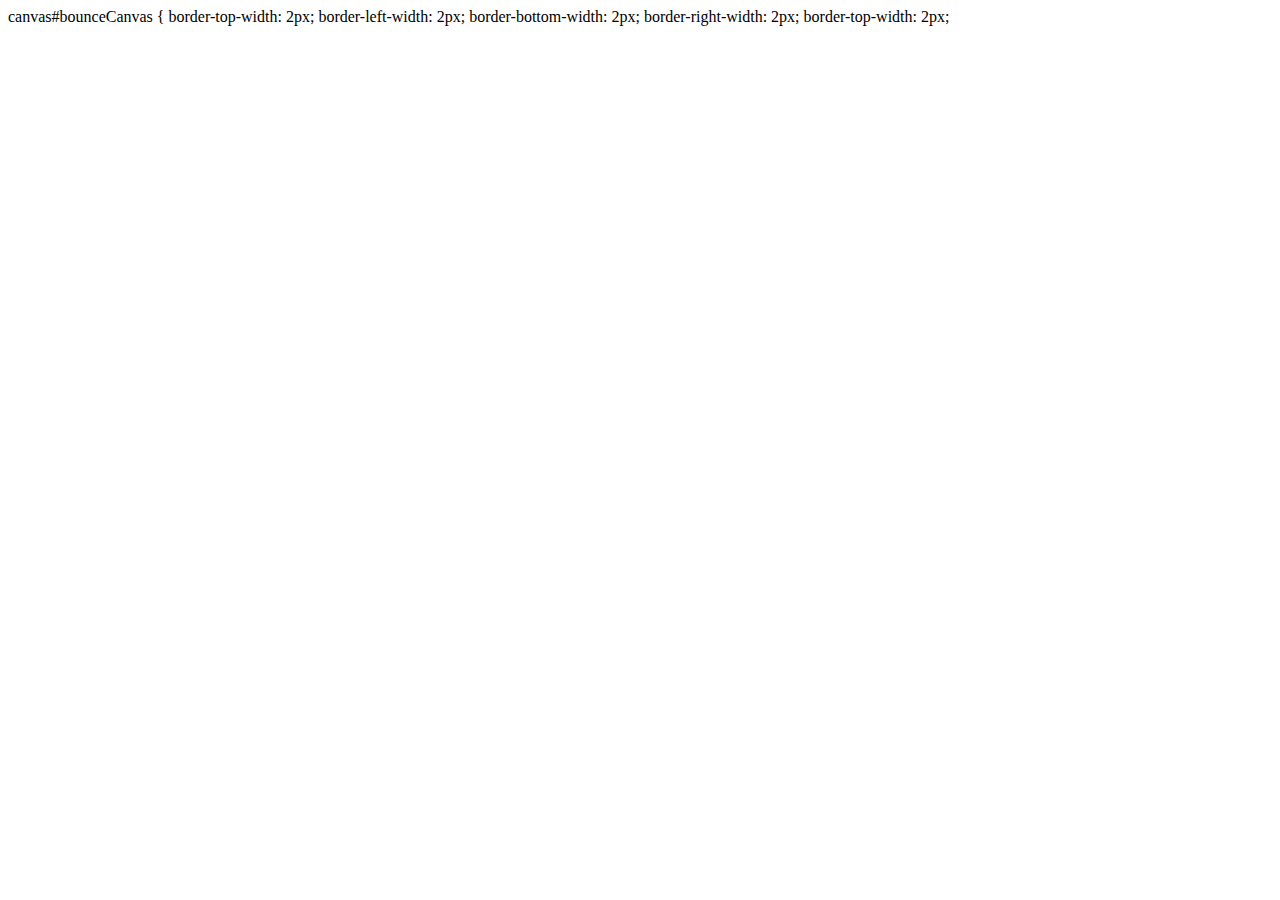
==== bounce.html @ bb14fa04 "Create bounce.html" ====
<!doctype html5>
<html>
  <head>
    <title>bouncing Balls </title>
    <script type="text/javascript">
      // Time in milliseconds before next refresh 
      var rerfresh_Time = 10;
      //Width and height of canvas 
      var CANVAS_WIDTH = 500;
      var CANVAS_HEIGHT = 300;
      // Radius of the ball 
      var BALL_radius = 10;
      // Color of the ball 
      var BALL_COLOR = "#0000ff";
      // The x and y position of the ball. Start in the center
      var ballX = CANVAS_WIDTH / 2;
      var ballx = CANVAS_HEIGHT / 2;
      // The current speed of the ball 
      var dx =1;
      var dx =5;
      /**
      *This function takes a 2d canvas context and draws a ball on it at ballX ballY
      * of radius BALL_RADIUS and color BALL_COLOR.
      */
      function drawBall(context) {
        // Move the ball 
        ballX = ballX + dx;
        ballY = bally + dx;
        // If  we've hit the left or right, turn around 
        if  (ballX > CANVAS_WIDTH || ballX < 0) {
         dx = -dx;
         {
         // If we've hit the top or bottom,turn aroound
         if (ballY > CANVAS_HEIGHT || BALLY < 0) {
            dy =-dy;
          {
          // Actually draw the ball 
          context.beginParth();
          context.fillStylke = BALL_COLOR;
          context.arc(ballX, BallY, BALL_RADIUS, 0, 2 8 Math.PI, true);
          context.closePath();
          context.fill();
         {
         /**
          * This function is meant to be the refreshing drawing function.it gets the
          * appropriate 2d canvas context, clears it, and delegates to the  various 
          * things that are to be drawn.
          */
         function draw() {
          var context = bouncecanvas.getContext('2d);
          context.clearRect(0, 0, CANVAS_WIDTH, CANVAS_HEIGHT);
          drawbvall(context);
         {
         //Redraw the canvas every REFRESH_TIME milliseconds
         setInterval(deraw, REFESH_TIME);
        </script>
        </style>
         canvas#bounceCanvas {
          border-top-width: 2px;
          border-left-width: 2px;
          border-bottom-width: 2px;
          border-right-width: 2px;
          border-top-width: 2px;
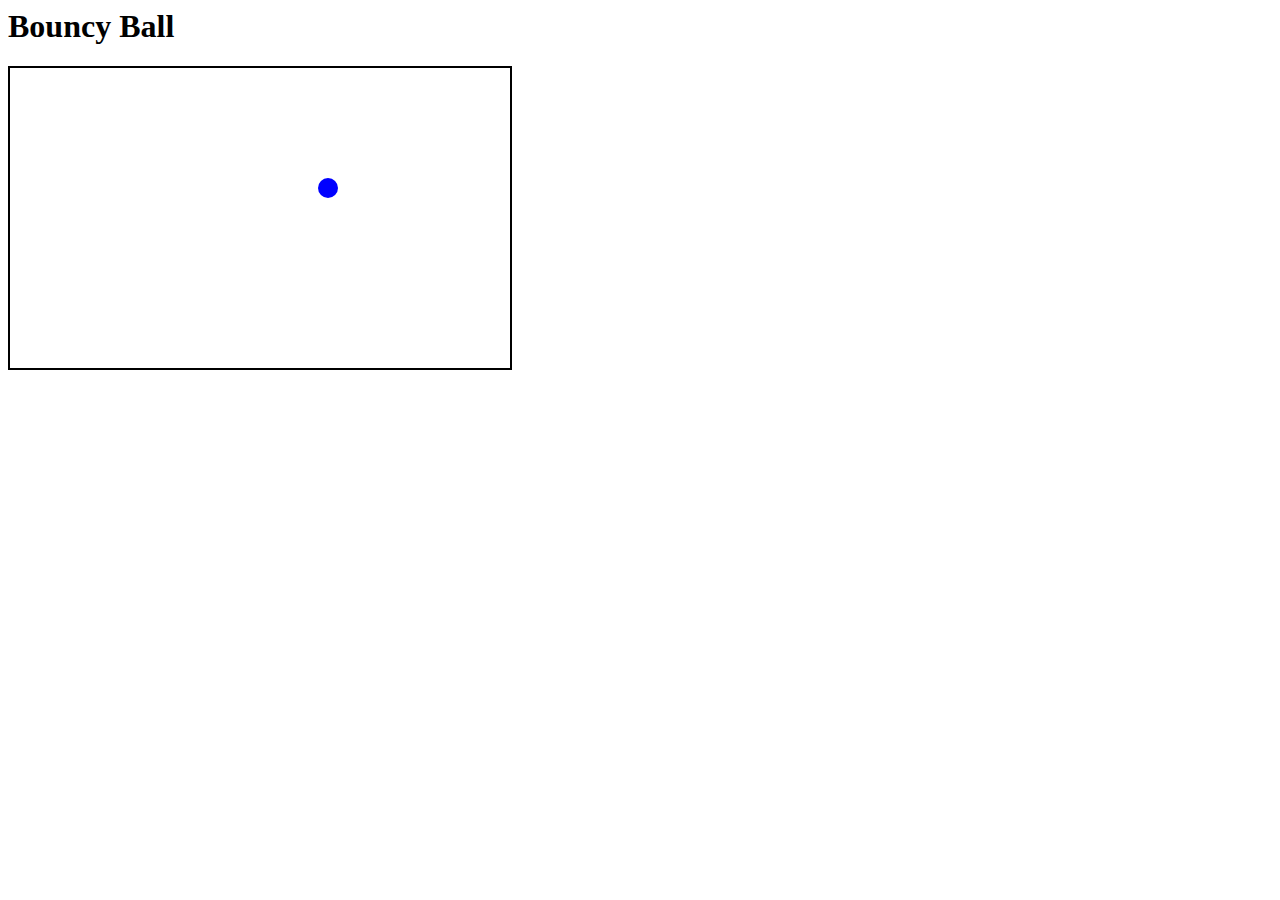
==== commit 7d64ffb9: "Update bounce.html" ====
--- a/bounce.html
+++ b/bounce.html
@@ -1,68 +1,78 @@
 <!doctype html5>
 <html>
   <head>
-    <title>bouncing Balls </title>
+    <title>Bouncing Balls </title>
     <script type="text/javascript">
-      // Time in milliseconds before next refresh 
-      var rerfresh_Time = 10;
-      //Width and height of canvas 
+      // Time in milliseconds before next refresh
+      var REFRESH_TIME = 10;
+      // Width and height of canvas
       var CANVAS_WIDTH = 500;
       var CANVAS_HEIGHT = 300;
-      // Radius of the ball 
-      var BALL_radius = 10;
-      // Color of the ball 
+      // Radius of the ball
+      var BALL_RADIUS = 10;
+      // Color of the ball
       var BALL_COLOR = "#0000ff";
       // The x and y position of the ball. Start in the center
       var ballX = CANVAS_WIDTH / 2;
-      var ballx = CANVAS_HEIGHT / 2;
-      // The current speed of the ball 
-      var dx =1;
-      var dx =5;
+      var ballY = CANVAS_HEIGHT / 2;
+      // The current speed of the ball
+      var dx = 1;
+      var dy = 5;
       /**
-      *This function takes a 2d canvas context and draws a ball on it at ballX ballY
-      * of radius BALL_RADIUS and color BALL_COLOR.
-      */
+       * This function takes a 2d canvas context and draws a ball on it at ballX and ballY
+       * of radius BALL_RADIUS and color BALL_COLOR.
+       */
       function drawBall(context) {
-        // Move the ball 
+        // Move the ball
         ballX = ballX + dx;
-        ballY = bally + dx;
-        // If  we've hit the left or right, turn around 
-        if  (ballX > CANVAS_WIDTH || ballX < 0) {
-         dx = -dx;
-         {
-         // If we've hit the top or bottom,turn aroound
-         if (ballY > CANVAS_HEIGHT || BALLY < 0) {
-            dy =-dy;
-          {
-          // Actually draw the ball 
-          context.beginParth();
-          context.fillStylke = BALL_COLOR;
-          context.arc(ballX, BallY, BALL_RADIUS, 0, 2 8 Math.PI, true);
-          context.closePath();
-          context.fill();
-         {
-         /**
-          * This function is meant to be the refreshing drawing function.it gets the
-          * appropriate 2d canvas context, clears it, and delegates to the  various 
-          * things that are to be drawn.
-          */
-         function draw() {
-          var context = bouncecanvas.getContext('2d);
-          context.clearRect(0, 0, CANVAS_WIDTH, CANVAS_HEIGHT);
-          drawbvall(context);
-         {
-         //Redraw the canvas every REFRESH_TIME milliseconds
-         setInterval(deraw, REFESH_TIME);
-        </script>
-        </style>
-         canvas#bounceCanvas {
-          border-top-width: 2px;
-          border-left-width: 2px;
-          border-bottom-width: 2px;
-          border-right-width: 2px;
-          border-top-width: 2px;
-          
-          
-          
-            
-         
+        ballY = ballY + dy;
+        // If we've hit the left or right, turn around
+        if (ballX > CANVAS_WIDTH || ballX < 0) {
+          dx = -dx;
+        }
+        // If we've hit the top or bottom, turn around
+        if (ballY > CANVAS_HEIGHT || ballY < 0) {
+          dy = -dy;
+        }
+        // Actually draw the ball
+        context.beginPath();
+        context.fillStyle = BALL_COLOR;
+        context.arc(ballX, ballY, BALL_RADIUS, 0, 2 * Math.PI, true);
+        context.closePath();
+        context.fill();
+      }
+      /**
+       * This function is meant to be the refreshing drawing function. It gets the
+       * appropriate 2d canvas context, clears it, and delegates to the various
+       * things that are to be drawn.
+       */
+      function draw() {
+        var context = bounceCanvas.getContext('2d');
+        context.clearRect(0, 0, CANVAS_WIDTH, CANVAS_HEIGHT);
+        drawBall(context);
+      }
+      // Redraw the canvas every REFRESH_TIME milliseconds
+      setInterval(draw, REFRESH_TIME);
+    </script>
+    <style>
+      canvas#bounceCanvas {
+        border-top-width: 2px;
+        border-left-width: 2px;
+        border-bottom-width: 2px;
+        border-right-width: 2px;
+        border-top-color: black;
+        border-left-color: black;
+        border-bottom-color: black;
+        border-right-color: black;
+        border-top-style: solid;
+        border-left-style: solid;
+        border-bottom-style: solid;
+        border-right-style: solid;
+      };
+    </style>
+  </head>
+  <body>
+    <h1>Bouncy Ball</h1>
+    <canvas id="bounceCanvas" width="500" height="300"></canvas>
+  </body>
+</html>
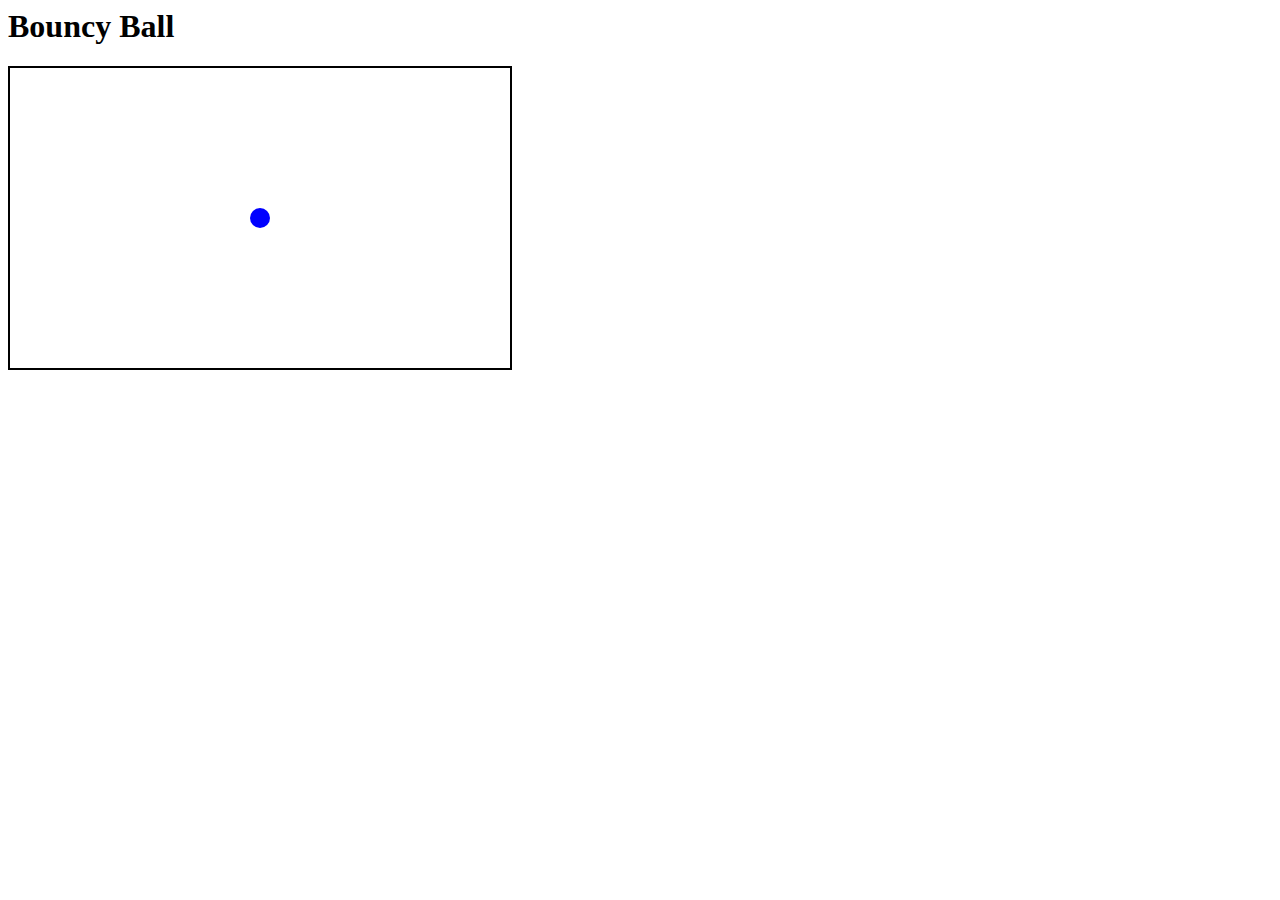
==== commit d0ded847: "Update bounce.html" ====
--- a/bounce.html
+++ b/bounce.html
@@ -16,7 +16,7 @@
       var ballX = CANVAS_WIDTH / 2;
       var ballY = CANVAS_HEIGHT / 2;
       // The current speed of the ball
-      var dx = 1;
+      var dx = -1;
       var dy = 5;
       /**
        * This function takes a 2d canvas context and draws a ball on it at ballX and ballY
@@ -24,8 +24,8 @@
        */
       function drawBall(context) {
         // Move the ball
-        ballX = ballX + dx;
-        ballY = ballY + dy;
+        ballX2 = ballX + dx;
+        ballY2 = ballY + dy;
         // If we've hit the left or right, turn around
         if (ballX > CANVAS_WIDTH || ballX < 0) {
           dx = -dx;
